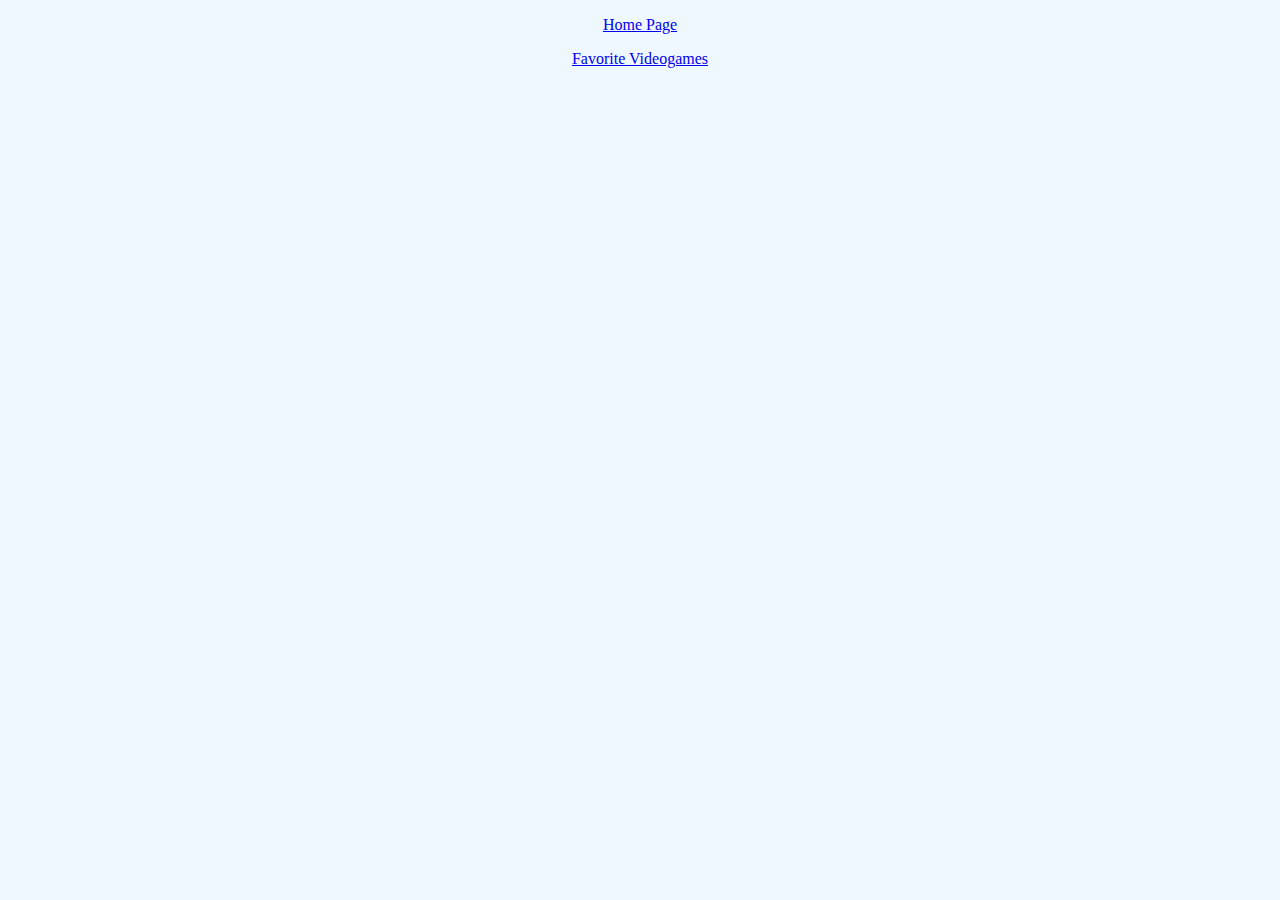
==== family.html @ 57d04737 "first commit with HTML files" ====
<!DOCTYPE html>
<html>
    <head>
        <title>Emma's Family</title>
        <link rel="stylesheet" href="style.css">
    </head>
    <body>


        <div class="linkzone">
            <p><a href="index.html">Home Page</a></p>
            <p><a href="videogames.html">Favorite Videogames</a></p>
        </div>
    </body>
</html>
---- style.css ----
body {
    background-color: aliceblue;
}
h1 {
    background-color: #c6538c;
    color: darkslategray;
    text-align: center;
    margin:auto;
}
.linkzone {
    border:black;
    text-align: center;
}
img {
    margin-top: 5%;
    display: block;
    margin-left: auto;
    margin-right: auto;
    width: 50%;
}
figcaption {
    text-align: center;
    font-size: small;
}
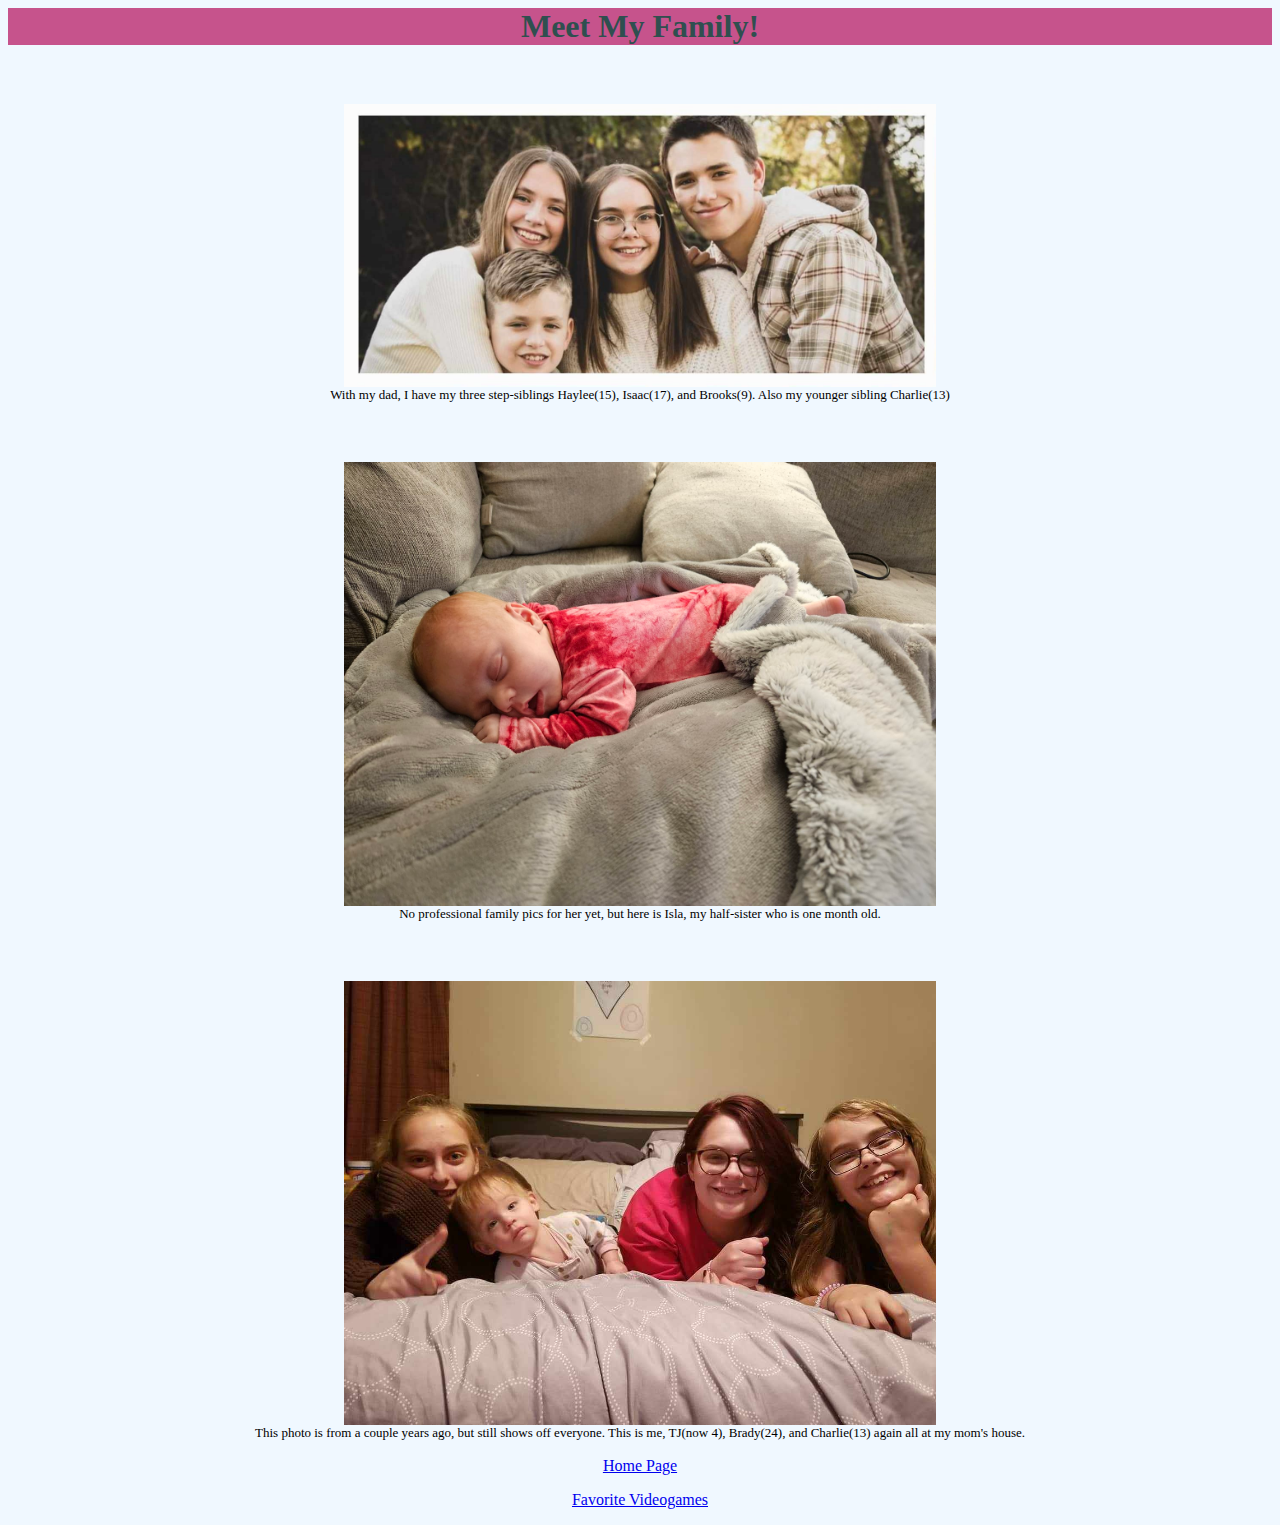
==== commit b4f6faa4: "stylistic changes and adding pictures" ====
--- a/family.html
+++ b/family.html
@@ -5,7 +5,24 @@
         <link rel="stylesheet" href="style.css">
     </head>
     <body>
+        <h1>Meet My Family!</h1>
 
+        <figure> <img src="images/dad_side.jpg">
+            <figcaption>With my dad, I have my three step-siblings 
+                Haylee(15), Isaac(17), and Brooks(9). 
+                Also my younger sibling Charlie(13)</figcaption>
+        </figure>
+        <figure> <img src="images/isla_photo.jpg">
+            <figcaption>No professional family pics for her yet, but here
+                is Isla, my half-sister who is one month old.
+            </figcaption>
+        </figure>
+        <figure> <img src="images/mom_side.jpg">
+            <figcaption>This photo is from a couple years ago, but still
+                shows off everyone. This is me, TJ(now 4), Brady(24), and Charlie(13)
+                again all at my mom's house.
+            </figcaption>
+        </figure>
 
         <div class="linkzone">
             <p><a href="index.html">Home Page</a></p>
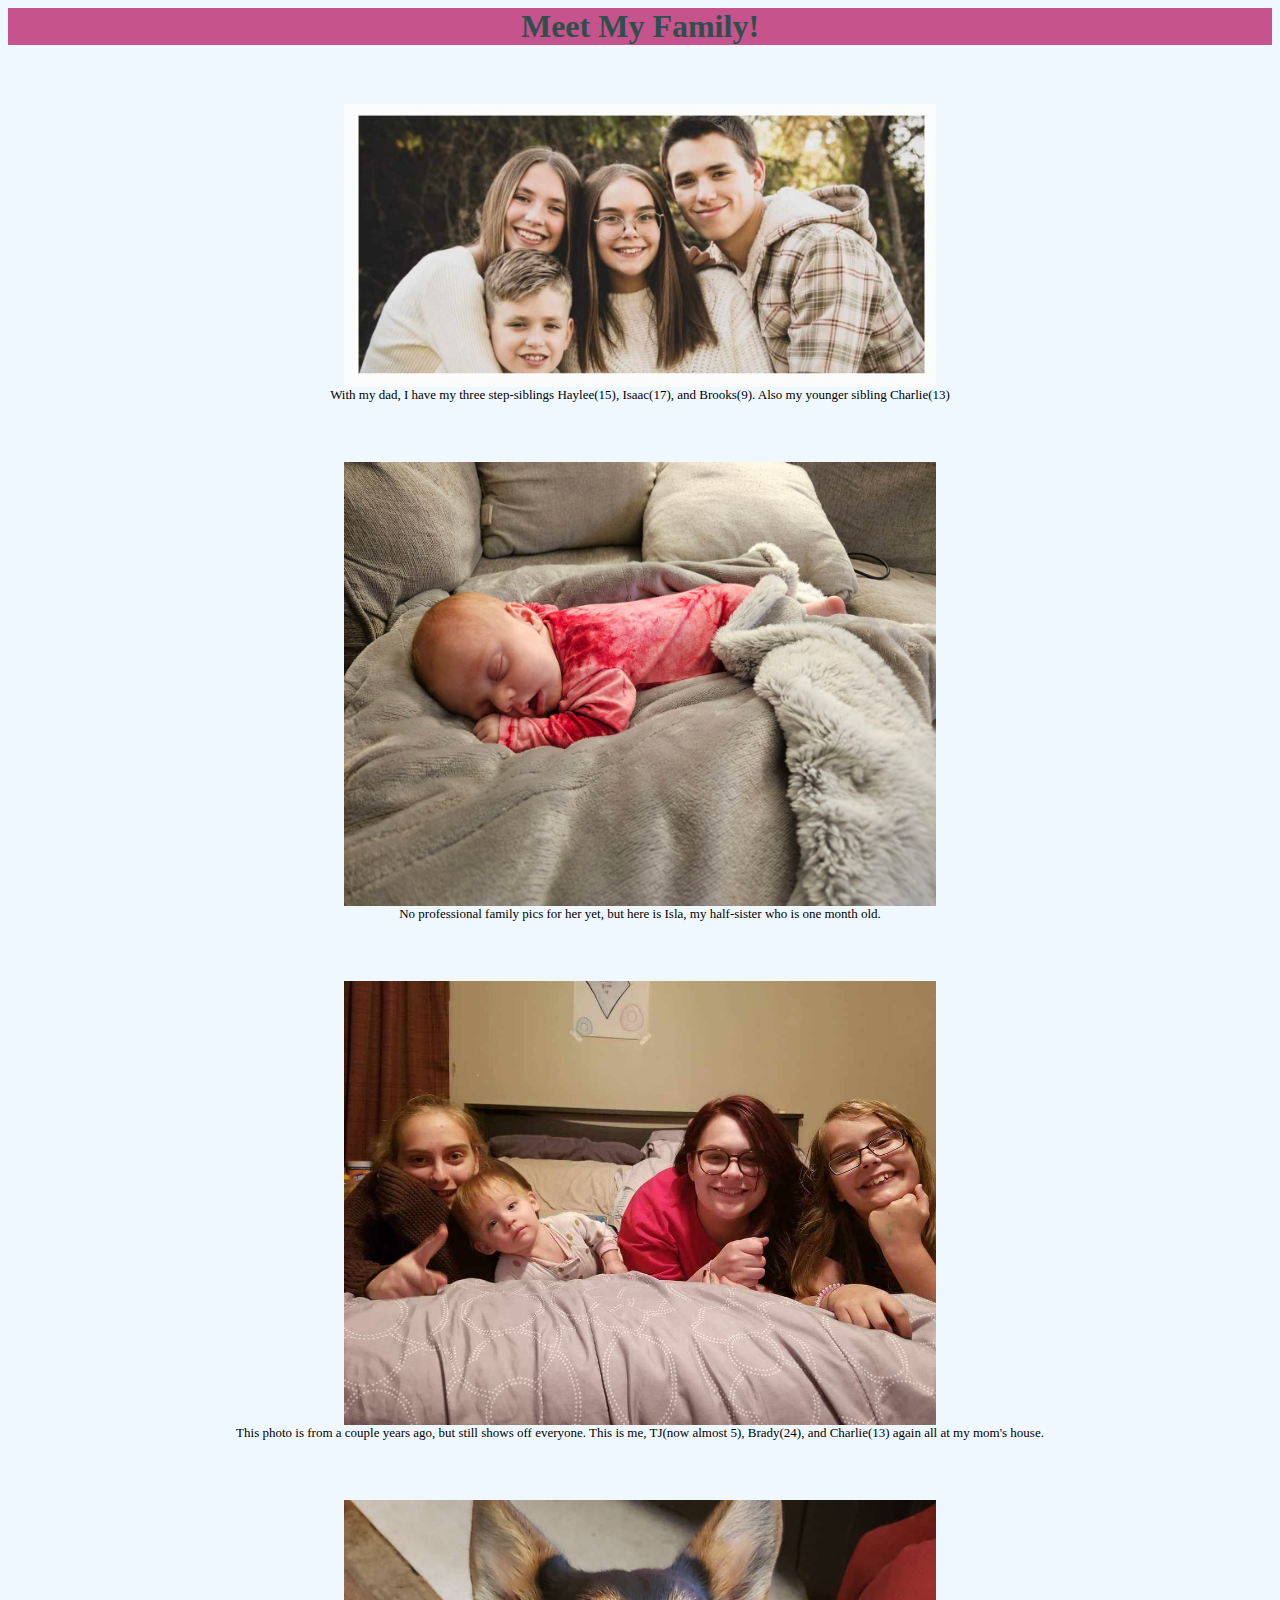
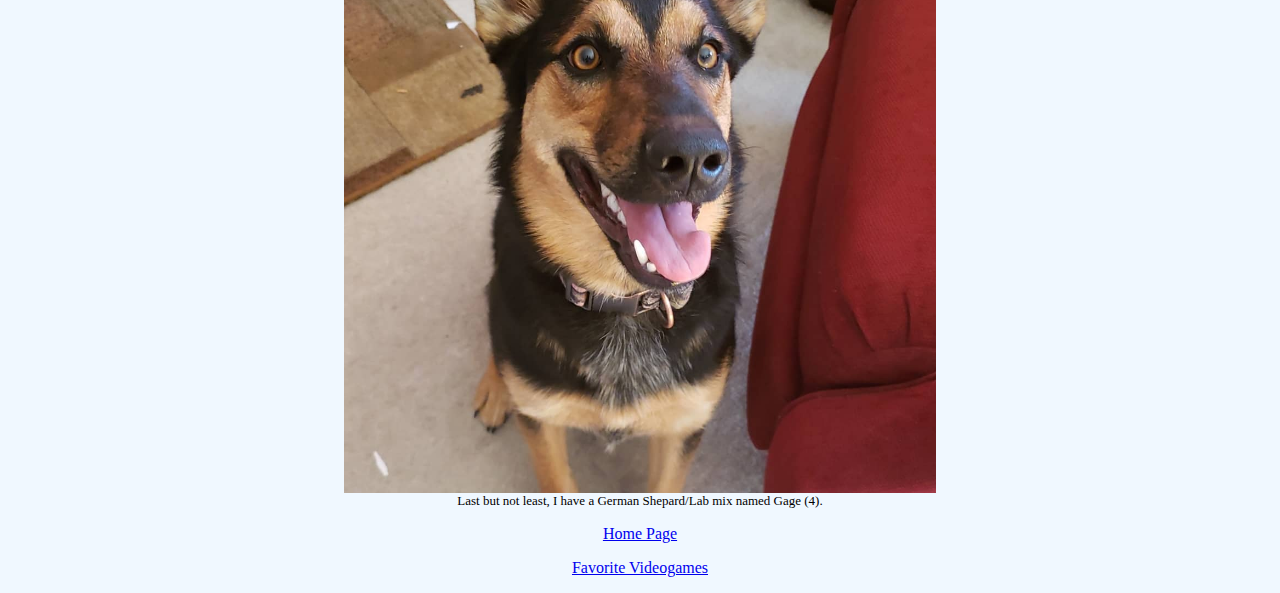
==== commit c9cf2752: "added Gage to family" ====
--- a/family.html
+++ b/family.html
@@ -19,8 +19,13 @@
         </figure>
         <figure> <img src="images/mom_side.jpg">
             <figcaption>This photo is from a couple years ago, but still
-                shows off everyone. This is me, TJ(now 4), Brady(24), and Charlie(13)
+                shows off everyone. This is me, TJ(now almost 5), Brady(24), and Charlie(13)
                 again all at my mom's house.
+            </figcaption>
+        </figure>
+        <figure> <img src="images/Gage.jpg">
+            <figcaption>Last but not least, I have a German Shepard/Lab mix named
+                Gage (4).
             </figcaption>
         </figure>
 
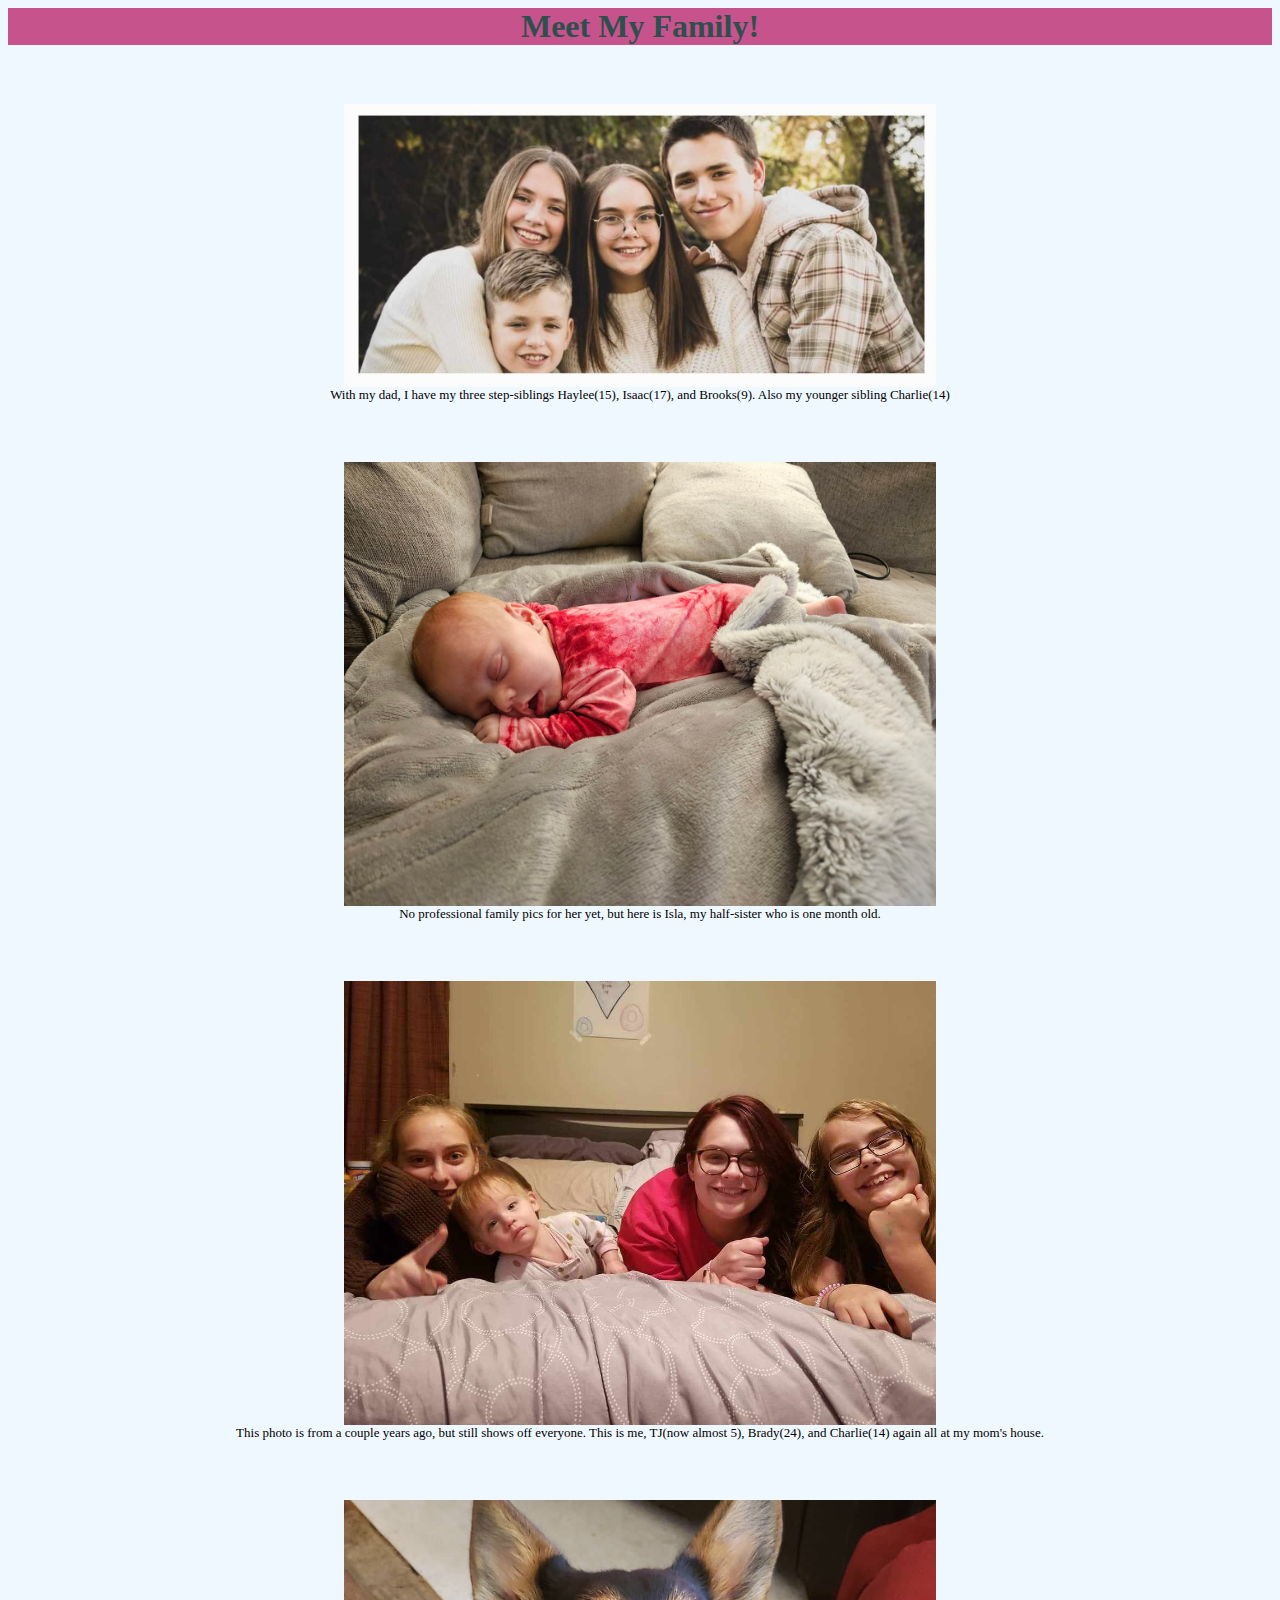
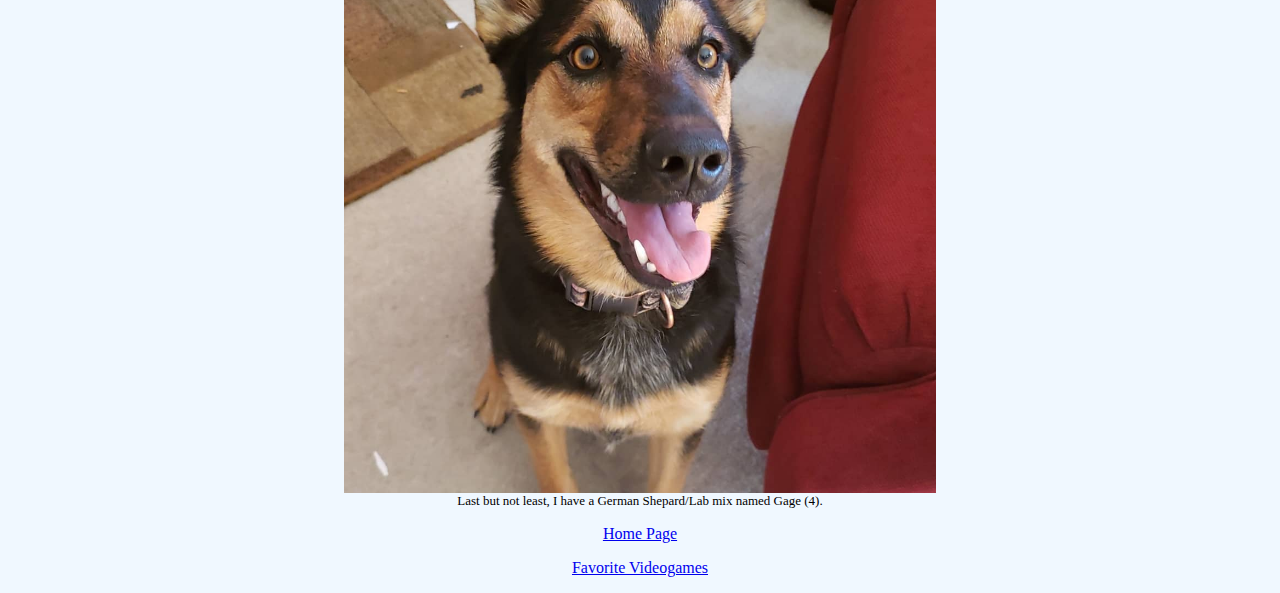
==== commit 2caaa35f: "fixed Charlie's age" ====
--- a/family.html
+++ b/family.html
@@ -10,7 +10,7 @@
         <figure> <img src="images/dad_side.jpg">
             <figcaption>With my dad, I have my three step-siblings 
                 Haylee(15), Isaac(17), and Brooks(9). 
-                Also my younger sibling Charlie(13)</figcaption>
+                Also my younger sibling Charlie(14)</figcaption>
         </figure>
         <figure> <img src="images/isla_photo.jpg">
             <figcaption>No professional family pics for her yet, but here
@@ -19,7 +19,7 @@
         </figure>
         <figure> <img src="images/mom_side.jpg">
             <figcaption>This photo is from a couple years ago, but still
-                shows off everyone. This is me, TJ(now almost 5), Brady(24), and Charlie(13)
+                shows off everyone. This is me, TJ(now almost 5), Brady(24), and Charlie(14)
                 again all at my mom's house.
             </figcaption>
         </figure>
